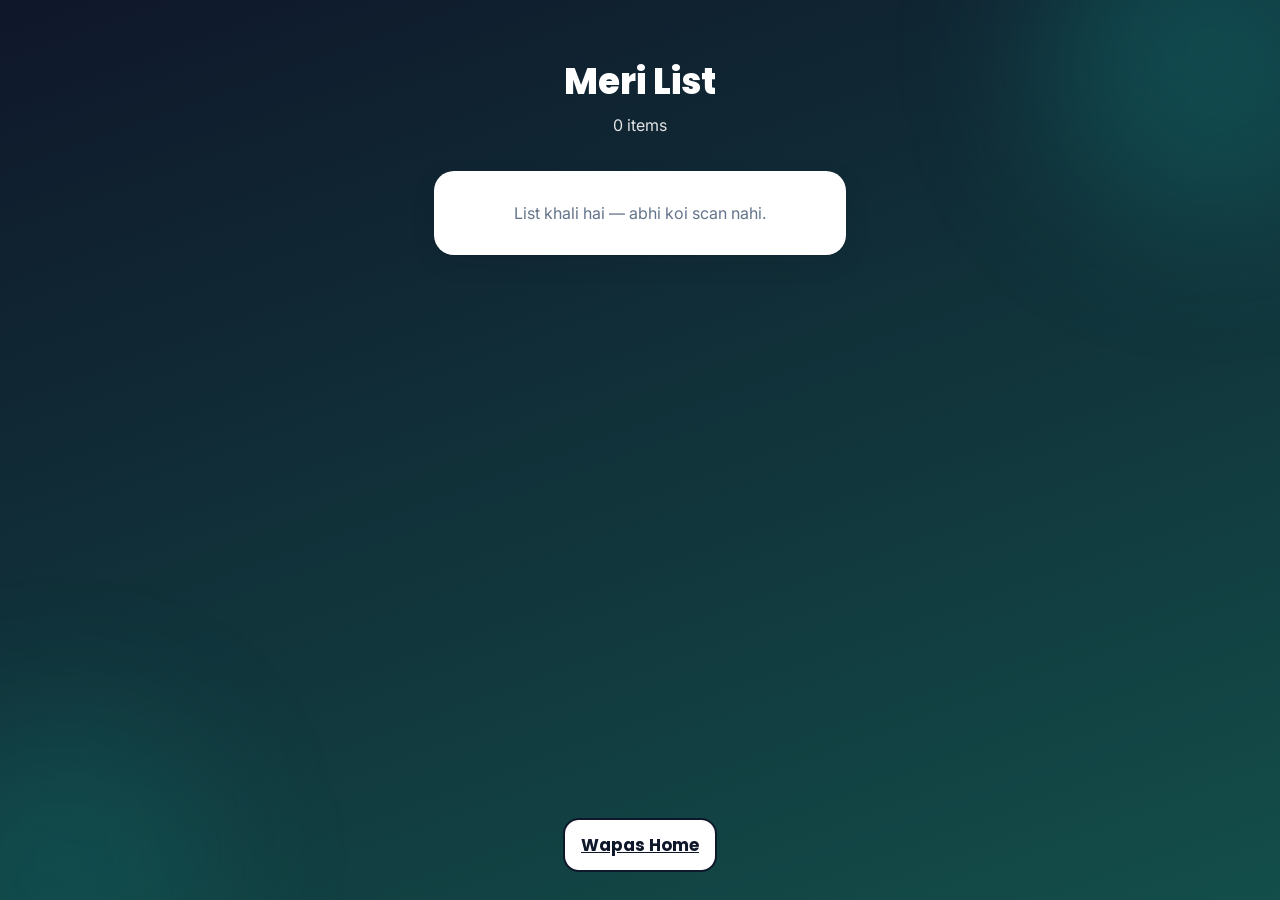
==== frontend/list.html @ dba42baa "Nigah AI: accessibility app for Pakistani currency and medicine recognition Flask + Gemini backend (" ====
<!DOCTYPE html>
<html lang="en">
<head>
  <meta charset="UTF-8">
  <meta name="viewport" content="width=device-width, initial-scale=1.0, viewport-fit=cover">
  <meta name="theme-color" content="#0F172A">
  <title>Meri List — Nigah AI</title>
  <link rel="preconnect" href="https://fonts.googleapis.com">
  <link rel="preconnect" href="https://fonts.gstatic.com" crossorigin>
  <link href="https://fonts.googleapis.com/css2?family=Inter:wght@400;500;600;700&family=Poppins:wght@500;600;700;800&display=swap" rel="stylesheet">
  <link rel="stylesheet" href="style.css">
</head>
<body class="home-body">
  <div class="glow glow-1" aria-hidden="true"></div>
  <div class="glow glow-2" aria-hidden="true"></div>

  <main class="home-shell">
    <header class="list-header">
      <h1 class="list-title">Meri List</h1>
      <p class="list-sub" id="listSub">Aap ki scanned items</p>
    </header>

    <section class="list-items" id="listItems" aria-label="Scanned items" aria-live="polite">
      <p class="empty-state" id="emptyState" hidden>List khali hai — abhi koi scan nahi.</p>
    </section>

    <footer class="list-footer">
      <a class="btn btn-outline" href="index.html" aria-label="Wapas Home jayein">Wapas Home</a>
    </footer>
  </main>

  <script src="tts.js"></script>
  <script>
    (function () {
      var API_URL = '/meri-list';

      var listItems = document.getElementById('listItems');
      var emptyState = document.getElementById('emptyState');
      var listSub = document.getElementById('listSub');

      var NOTE_ICON = '<svg width="26" height="26" viewBox="0 0 24 24" fill="none" stroke="currentColor" stroke-width="2" stroke-linecap="round" stroke-linejoin="round"><rect x="2" y="6" width="20" height="12" rx="2"></rect><circle cx="12" cy="12" r="2.5"></circle><path d="M6 12h.01M18 12h.01"></path></svg>';
      var PILL_ICON = '<svg width="26" height="26" viewBox="0 0 24 24" fill="none" stroke="currentColor" stroke-width="2" stroke-linecap="round" stroke-linejoin="round"><path d="m10.5 20.5 10-10a4.95 4.95 0 1 0-7-7l-10 10a4.95 4.95 0 1 0 7 7z"></path><path d="m8.5 8.5 7 7"></path></svg>';
      var TRASH_ICON = '<svg width="20" height="20" viewBox="0 0 24 24" fill="none" stroke="currentColor" stroke-width="2" stroke-linecap="round" stroke-linejoin="round"><path d="M3 6h18"></path><path d="M8 6V4a2 2 0 0 1 2-2h4a2 2 0 0 1 2 2v2"></path><path d="M19 6v14a2 2 0 0 1-2 2H7a2 2 0 0 1-2-2V6"></path><path d="M10 11v6M14 11v6"></path></svg>';

      function formatTime(timestamp) {
        var parsed = new Date(timestamp.replace(' ', 'T'));
        if (isNaN(parsed.getTime())) return timestamp;
        return parsed.toLocaleString(undefined, {
          day: 'numeric',
          month: 'short',
          year: 'numeric',
          hour: 'numeric',
          minute: '2-digit'
        });
      }

      function badgeFor(item) {
        if (item.status === 'expired') return { cls: 'badge-expired', label: 'Expired' };
        if (item.status === 'safe') return { cls: 'badge-success', label: 'Safe' };
        return { cls: 'badge-success', label: 'Success' };
      }

      function removeItem(id, card) {
        fetch(API_URL + '/' + id, { method: 'DELETE' })
          .then(function (response) {
            return response.json().catch(function () { return {}; });
          })
          .then(function (data) {
            if (data && data.success) {
              card.remove();
              var remaining = listItems.querySelectorAll('.item-card').length;
              listSub.textContent = remaining + (remaining === 1 ? ' item' : ' items');
              if (remaining === 0) {
                emptyState.hidden = false;
              }
              speakUrdu('Item delete ho gaya');
            }
          });
      }

      function buildCard(item) {
        var card = document.createElement('article');
        card.className = 'item-card' + (item.status === 'expired' ? ' expired' : '');

        var icon = document.createElement('span');
        icon.className = 'item-icon';
        icon.setAttribute('aria-hidden', 'true');
        icon.innerHTML = item.type === 'medicine' ? PILL_ICON : NOTE_ICON;

        var info = document.createElement('div');
        info.className = 'item-info';
        var name = document.createElement('p');
        name.className = 'item-name';
        name.textContent = item.name;
        var time = document.createElement('p');
        time.className = 'item-time';
        time.textContent = formatTime(item.timestamp);
        info.appendChild(name);
        info.appendChild(time);

        var badge = document.createElement('span');
        var badgeInfo = badgeFor(item);
        badge.className = 'badge ' + badgeInfo.cls;
        badge.textContent = badgeInfo.label;

        var del = document.createElement('button');
        del.type = 'button';
        del.className = 'delete-btn';
        del.setAttribute('aria-label', item.name + ' delete karein');
        del.innerHTML = TRASH_ICON;
        del.addEventListener('click', function () {
          removeItem(item.id, card);
        });

        card.appendChild(icon);
        card.appendChild(info);
        card.appendChild(badge);
        card.appendChild(del);
        return card;
      }

      function render(items) {
        listItems.querySelectorAll('.item-card').forEach(function (card) {
          card.remove();
        });
        emptyState.hidden = items.length > 0;
        items.forEach(function (item) {
          listItems.appendChild(buildCard(item));
        });
        listSub.textContent = items.length + (items.length === 1 ? ' item' : ' items');
        var expired = items.filter(function (item) { return item.status === 'expired'; }).length;
        speakUrdu('Yeh aap ki Meri List hai.' + (expired > 0 ? ' ' + expired + ' item expired hai.' : ''));
      }

      fetch(API_URL)
        .then(function (response) {
          return response.json().catch(function () { return {}; });
        })
        .then(function (data) {
          render((data && data.items) || []);
        })
        .catch(function () {
          emptyState.hidden = false;
          emptyState.textContent = 'Server se raabta nahi ho saka — dobara koshish karein.';
          speakUrdu('Yeh aap ki Meri List hai.');
        });
    })();
  </script>
</body>
</html>
---- frontend/style.css ----
@import url('https://fonts.googleapis.com/css2?family=Inter:wght@400;500;600;700&family=Poppins:wght@500;600;700;800&display=swap');

:root {
  --color-primary: #0F172A;
  --color-primary-deep: #134E4A;
  --color-accent: #14B8A6;
  --color-accent-strong: #0D9488;
  --color-success: #22C55E;
  --color-warning: #F59E0B;
  --color-danger: #EF4444;
  --color-bg: #F8FAFC;
  --color-text: #1E293B;
  --color-text-muted: #64748B;
  --color-card: #FFFFFF;

  --radius-xl: 24px;
  --radius-lg: 20px;
  --radius-md: 16px;

  --shadow-soft: 0 1px 2px rgba(15, 23, 42, 0.06), 0 8px 24px rgba(15, 23, 42, 0.1);
  --shadow-lift: 0 2px 4px rgba(15, 23, 42, 0.08), 0 16px 40px rgba(15, 23, 42, 0.18);
  --shadow-deep: 0 24px 64px rgba(2, 6, 23, 0.5);

  --transition-fast: 0.2s ease;
  --transition: 0.25s ease;

  --font-display: 'Poppins', system-ui, -apple-system, sans-serif;
  --font-body: 'Inter', system-ui, -apple-system, sans-serif;
}

*,
*::before,
*::after {
  box-sizing: border-box;
}

html {
  -webkit-text-size-adjust: 100%;
}

body {
  margin: 0;
  font-family: var(--font-body);
  color: var(--color-text);
  background: var(--color-bg);
  -webkit-font-smoothing: antialiased;
}

h1,
h2,
p {
  margin: 0;
}

button {
  font-family: inherit;
}

:focus-visible {
  outline: 3px solid rgba(20, 184, 166, 0.6);
  outline-offset: 3px;
}

.hidden {
  display: none !important;
}

/* ---------------------------------- */
/* Home screen                        */
/* ---------------------------------- */

.home-body {
  position: relative;
  min-height: 100vh;
  min-height: 100dvh;
  overflow: hidden;
  background: linear-gradient(160deg, var(--color-primary) 0%, var(--color-primary-deep) 100%);
}

.glow {
  position: fixed;
  border-radius: 50%;
  filter: blur(72px);
  pointer-events: none;
}

.glow-1 {
  width: 340px;
  height: 340px;
  top: -120px;
  right: -100px;
  background: rgba(20, 184, 166, 0.22);
}

.glow-2 {
  width: 300px;
  height: 300px;
  bottom: -110px;
  left: -90px;
  background: rgba(20, 184, 166, 0.14);
}

.home-shell {
  position: relative;
  z-index: 1;
  max-width: 460px;
  margin: 0 auto;
  min-height: 100vh;
  min-height: 100dvh;
  display: flex;
  flex-direction: column;
  padding: clamp(28px, 6vh, 56px) 24px calc(28px + env(safe-area-inset-bottom));
}

.brand {
  text-align: center;
  margin-bottom: clamp(28px, 6vh, 48px);
}

.logo {
  width: 72px;
  height: 72px;
  margin: 0 auto 18px;
  border-radius: 22px;
  display: flex;
  align-items: center;
  justify-content: center;
  color: #ffffff;
  background: linear-gradient(135deg, var(--color-accent), var(--color-accent-strong));
  box-shadow: 0 12px 32px rgba(20, 184, 166, 0.4);
}

.app-name {
  font-family: var(--font-display);
  font-size: clamp(2.25rem, 8vw, 2.75rem);
  font-weight: 800;
  letter-spacing: -0.02em;
  color: #ffffff;
}

.tagline {
  margin-top: 8px;
  font-size: 1.0625rem;
  font-weight: 500;
  color: rgba(255, 255, 255, 0.88);
}

.actions {
  flex: 1;
  display: flex;
  flex-direction: column;
  justify-content: center;
  gap: 20px;
}

.action-card {
  display: flex;
  align-items: center;
  gap: 18px;
  width: 100%;
  padding: 22px;
  text-align: left;
  text-decoration: none;
  background: var(--color-card);
  border: none;
  border-radius: var(--radius-lg);
  box-shadow: var(--shadow-soft), 0 0 0 1px rgba(255, 255, 255, 0.08);
  cursor: pointer;
  transition: transform var(--transition), box-shadow var(--transition);
}

.action-card:hover {
  transform: translateY(-4px);
  box-shadow: var(--shadow-lift);
}

.action-card:active {
  transform: translateY(-1px) scale(0.99);
}

.action-icon {
  flex-shrink: 0;
  width: 60px;
  height: 60px;
  border-radius: 18px;
  display: flex;
  align-items: center;
  justify-content: center;
  color: var(--color-accent-strong);
  background: linear-gradient(135deg, rgba(20, 184, 166, 0.16), rgba(13, 148, 136, 0.24));
}

.action-text {
  min-width: 0;
}

.action-title {
  display: block;
  font-family: var(--font-display);
  font-size: 1.25rem;
  font-weight: 700;
  color: var(--color-text);
}

.action-desc {
  display: block;
  margin-top: 4px;
  font-size: 0.9375rem;
  color: var(--color-text-muted);
}

.action-chevron {
  flex-shrink: 0;
  margin-left: auto;
  color: var(--color-text-muted);
}

.home-footer {
  margin-top: clamp(24px, 5vh, 40px);
  display: flex;
  justify-content: center;
}

.meri-list {
  display: inline-flex;
  align-items: center;
  gap: 8px;
  padding: 10px 20px;
  font-size: 0.9375rem;
  font-weight: 600;
  color: rgba(255, 255, 255, 0.92);
  text-decoration: none;
  border: 1px solid rgba(255, 255, 255, 0.22);
  border-radius: 999px;
  background: rgba(255, 255, 255, 0.06);
  transition: background var(--transition-fast);
}

.meri-list:hover {
  background: rgba(255, 255, 255, 0.14);
}

/* ---------------------------------- */
/* Scan screen                        */
/* ---------------------------------- */

.scan-body {
  min-height: 100vh;
  min-height: 100dvh;
  display: flex;
  align-items: center;
  justify-content: center;
  background: linear-gradient(160deg, var(--color-primary) 0%, var(--color-primary-deep) 100%);
}

.scan-shell {
  position: relative;
  width: 100%;
  max-width: 480px;
  height: 100vh;
  height: 100dvh;
  overflow: hidden;
  background: #020617;
}

@media (min-width: 560px) {
  .scan-body {
    padding: 32px 16px;
  }

  .scan-shell {
    height: min(92dvh, 880px);
    border-radius: 32px;
    box-shadow: var(--shadow-deep), 0 0 0 1px rgba(255, 255, 255, 0.06);
  }
}

.scan-stage {
  position: absolute;
  inset: 0;
  cursor: pointer;
}

.scan-stage video {
  width: 100%;
  height: 100%;
  object-fit: cover;
}

.camera-vignette {
  position: absolute;
  inset: 0;
  pointer-events: none;
  background: radial-gradient(ellipse at center, rgba(2, 6, 23, 0) 42%, rgba(2, 6, 23, 0.72) 100%);
}

.topbar {
  position: absolute;
  top: 0;
  left: 0;
  right: 0;
  z-index: 20;
  display: flex;
  align-items: center;
  justify-content: space-between;
  gap: 12px;
  padding: calc(16px + env(safe-area-inset-top)) 20px 24px;
  background: linear-gradient(to bottom, rgba(2, 6, 23, 0.78), rgba(2, 6, 23, 0));
}

.topbar-title {
  font-family: var(--font-display);
  font-size: 1.0625rem;
  font-weight: 600;
  color: #ffffff;
}

.topbar-spacer {
  width: 44px;
  flex-shrink: 0;
}

.icon-btn {
  flex-shrink: 0;
  width: 44px;
  height: 44px;
  display: flex;
  align-items: center;
  justify-content: center;
  color: #ffffff;
  background: rgba(15, 23, 42, 0.55);
  border: 1px solid rgba(255, 255, 255, 0.16);
  border-radius: 50%;
  text-decoration: none;
  backdrop-filter: blur(6px);
  transition: background var(--transition-fast);
}

.icon-btn:hover {
  background: rgba(15, 23, 42, 0.75);
}

.scan-ring {
  position: absolute;
  top: 50%;
  left: 50%;
  transform: translate(-50%, -50%);
  z-index: 12;
  display: flex;
  flex-direction: column;
  align-items: center;
  gap: 16px;
  padding: 0;
  background: none;
  border: none;
  cursor: pointer;
  transition: opacity var(--transition);
}

.ring-circle {
  position: relative;
  width: 128px;
  height: 128px;
  display: flex;
  align-items: center;
  justify-content: center;
  color: #ffffff;
  background: rgba(15, 23, 42, 0.35);
  border: 3px solid rgba(20, 184, 166, 0.9);
  border-radius: 50%;
  backdrop-filter: blur(4px);
}

.ring-circle::before,
.ring-circle::after {
  content: '';
  position: absolute;
  inset: -3px;
  border-radius: 50%;
  border: 2px solid rgba(20, 184, 166, 0.6);
  animation: ring-pulse 2.4s ease-out infinite;
}

.ring-circle::after {
  animation-delay: 1.2s;
}

@keyframes ring-pulse {
  0% {
    transform: scale(1);
    opacity: 0.9;
  }
  100% {
    transform: scale(1.65);
    opacity: 0;
  }
}

.ring-label {
  padding: 8px 16px;
  font-family: var(--font-display);
  font-size: 1.0625rem;
  font-weight: 600;
  color: #ffffff;
  background: rgba(15, 23, 42, 0.55);
  border: 1px solid rgba(255, 255, 255, 0.14);
  border-radius: 999px;
  backdrop-filter: blur(6px);
}

.scan-hint {
  position: absolute;
  bottom: calc(24px + env(safe-area-inset-bottom));
  left: 50%;
  transform: translateX(-50%);
  z-index: 12;
  max-width: calc(100% - 48px);
  padding: 10px 18px;
  font-size: 1rem;
  text-align: center;
  color: #ffffff;
  background: rgba(15, 23, 42, 0.65);
  border: 1px solid rgba(255, 255, 255, 0.12);
  border-radius: 999px;
  backdrop-filter: blur(6px);
  transition: opacity var(--transition);
}

.scan-shell.result-open .scan-ring,
.scan-shell.result-open .scan-hint,
.scan-shell.camera-off .scan-ring,
.scan-shell.camera-off .scan-hint {
  opacity: 0;
  pointer-events: none;
}

.camera-fallback {
  position: absolute;
  inset: 0;
  z-index: 15;
  display: flex;
  align-items: center;
  justify-content: center;
  padding: 24px;
}

.fallback-card {
  max-width: 360px;
  padding: 28px 24px;
  text-align: center;
  background: var(--color-card);
  border-radius: var(--radius-xl);
  box-shadow: var(--shadow-lift);
}

.fallback-card h2 {
  font-family: var(--font-display);
  font-size: 1.25rem;
  font-weight: 700;
  color: var(--color-text);
}

.fallback-card p {
  margin: 10px 0 20px;
  font-size: 0.9375rem;
  line-height: 1.5;
  color: var(--color-text-muted);
}

.loading-overlay {
  position: absolute;
  inset: 0;
  z-index: 40;
  display: flex;
  flex-direction: column;
  align-items: center;
  justify-content: center;
  gap: 18px;
  background: rgba(2, 6, 23, 0.6);
  backdrop-filter: blur(3px);
}

.spinner {
  width: 56px;
  height: 56px;
  border-radius: 50%;
  border: 4px solid rgba(255, 255, 255, 0.25);
  border-top-color: var(--color-accent);
  animation: spin 0.9s linear infinite;
}

@keyframes spin {
  to {
    transform: rotate(360deg);
  }
}

.loading-text {
  font-size: 1.0625rem;
  font-weight: 600;
  color: #ffffff;
}

.result-card {
  position: absolute;
  left: 20px;
  right: 20px;
  bottom: calc(20px + env(safe-area-inset-bottom));
  z-index: 30;
  padding: 24px;
  background: var(--color-card);
  border-radius: var(--radius-xl);
  border-left: 6px solid transparent;
  box-shadow: var(--shadow-lift);
  transform: translateY(calc(100% + 40px));
  opacity: 0;
  pointer-events: none;
  transition: transform 0.4s cubic-bezier(0.22, 1, 0.36, 1), opacity 0.3s ease;
}

.result-card.show {
  transform: translateY(0);
  opacity: 1;
  pointer-events: auto;
}

.result-card.is-success {
  border-left-color: var(--color-success);
}

.result-card.is-failure {
  border-left-color: var(--color-warning);
}

.result-success,
.result-failure {
  display: none;
}

.result-card.is-success .result-success {
  display: block;
}

.result-card.is-failure .result-failure {
  display: block;
}

.result-head {
  display: flex;
  align-items: center;
  gap: 14px;
}

.result-icon {
  flex-shrink: 0;
  width: 52px;
  height: 52px;
  display: flex;
  align-items: center;
  justify-content: center;
  border-radius: 16px;
}

.is-success .result-icon {
  color: var(--color-success);
  background: rgba(34, 197, 94, 0.12);
}

.is-failure .result-icon {
  color: var(--color-warning);
  background: rgba(245, 158, 11, 0.14);
}

.result-title {
  font-family: var(--font-display);
  font-size: 1.25rem;
  font-weight: 700;
  color: var(--color-text);
}

.result-sub {
  margin-top: 2px;
  font-size: 0.9375rem;
  color: var(--color-text-muted);
}

.result-value {
  margin: 12px 0 20px;
  font-family: var(--font-display);
  font-size: clamp(2.25rem, 8vw, 2.75rem);
  font-weight: 800;
  text-align: center;
  color: var(--color-primary);
}

.result-message {
  margin: 12px 0 20px;
  font-size: 1rem;
  line-height: 1.55;
  text-align: center;
  color: var(--color-text);
}

.result-actions {
  display: grid;
  grid-template-columns: 1fr;
  gap: 12px;
}

.btn {
  min-height: 52px;
  display: inline-flex;
  align-items: center;
  justify-content: center;
  gap: 8px;
  padding: 12px 16px;
  font-family: var(--font-display);
  font-size: 1.0625rem;
  font-weight: 700;
  border-radius: var(--radius-md);
  border: 2px solid transparent;
  cursor: pointer;
  transition: transform var(--transition), box-shadow var(--transition), background var(--transition);
}

.btn-primary {
  color: #ffffff;
  background: linear-gradient(135deg, var(--color-accent), var(--color-accent-strong));
  box-shadow: 0 8px 20px rgba(20, 184, 166, 0.35);
}

.btn-primary:hover {
  transform: translateY(-2px);
  box-shadow: 0 12px 28px rgba(20, 184, 166, 0.45);
}

.btn-primary:active {
  transform: scale(0.98);
}

.btn-outline {
  color: var(--color-primary);
  background: var(--color-card);
  border-color: var(--color-primary);
}

.btn-outline:hover {
  background: rgba(15, 23, 42, 0.06);
}

.btn-outline:active {
  transform: scale(0.98);
}

@media (prefers-reduced-motion: reduce) {
  *,
  *::before,
  *::after {
    animation-duration: 0.01ms !important;
    animation-iteration-count: 1 !important;
    transition-duration: 0.01ms !important;
  }
}

/* ---------------------------------- */
/* Meri List dashboard                */
/* ---------------------------------- */

.list-header {
  text-align: center;
  margin-bottom: clamp(24px, 4vh, 36px);
}

.list-title {
  font-family: var(--font-display);
  font-size: clamp(1.75rem, 7vw, 2.25rem);
  font-weight: 800;
  color: #ffffff;
}

.list-sub {
  margin-top: 6px;
  font-size: 1rem;
  color: rgba(255, 255, 255, 0.88);
}

.list-items {
  flex: 1;
  display: flex;
  flex-direction: column;
  gap: 16px;
}

.item-card {
  display: flex;
  align-items: center;
  gap: 14px;
  padding: 16px 18px;
  background: var(--color-card);
  border: 2px solid transparent;
  border-radius: var(--radius-lg);
  box-shadow: var(--shadow-soft);
}

.item-card.expired {
  border-color: var(--color-danger);
  background: #fef2f2;
}

.item-icon {
  flex-shrink: 0;
  width: 48px;
  height: 48px;
  border-radius: 14px;
  display: flex;
  align-items: center;
  justify-content: center;
  color: var(--color-accent-strong);
  background: linear-gradient(135deg, rgba(20, 184, 166, 0.16), rgba(13, 148, 136, 0.24));
}

.item-info {
  flex: 1;
  min-width: 0;
}

.item-name {
  font-family: var(--font-display);
  font-size: 1.0625rem;
  font-weight: 700;
  color: var(--color-text);
  white-space: nowrap;
  overflow: hidden;
  text-overflow: ellipsis;
}

.item-time {
  margin-top: 2px;
  font-size: 0.875rem;
  color: var(--color-text-muted);
}

.badge {
  flex-shrink: 0;
  padding: 6px 12px;
  font-size: 0.8125rem;
  font-weight: 700;
  border-radius: 999px;
}

.badge-success {
  color: #15803d;
  background: rgba(34, 197, 94, 0.14);
}

.badge-expired {
  color: #b91c1c;
  background: rgba(239, 68, 68, 0.14);
}

.delete-btn {
  flex-shrink: 0;
  width: 40px;
  height: 40px;
  display: flex;
  align-items: center;
  justify-content: center;
  border: none;
  border-radius: 50%;
  cursor: pointer;
  color: #b91c1c;
  background: rgba(239, 68, 68, 0.1);
  transition: background var(--transition-fast);
}

.delete-btn:hover {
  background: rgba(239, 68, 68, 0.22);
}

.empty-state {
  padding: 32px 24px;
  text-align: center;
  font-size: 1rem;
  color: var(--color-text-muted);
  background: var(--color-card);
  border-radius: var(--radius-lg);
  box-shadow: var(--shadow-soft);
}

.list-footer {
  margin-top: clamp(24px, 4vh, 36px);
  display: flex;
  justify-content: center;
}
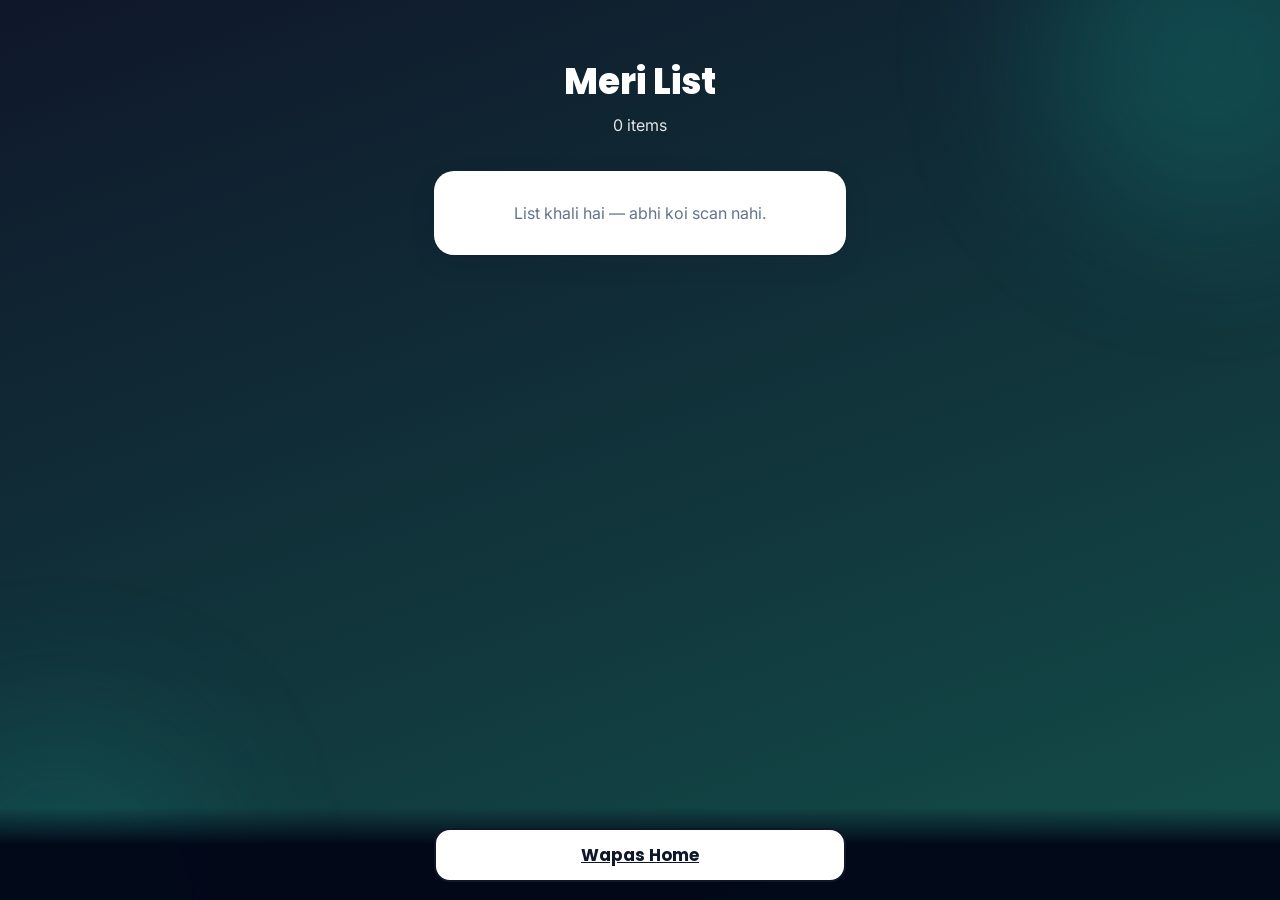
==== commit 51d2a657: "Fix medicine name extraction and update UI flows - Currency detection now returns country code (PKR/" ====
--- a/frontend/list.html
+++ b/frontend/list.html
@@ -10,7 +10,7 @@
   <link href="https://fonts.googleapis.com/css2?family=Inter:wght@400;500;600;700&family=Poppins:wght@500;600;700;800&display=swap" rel="stylesheet">
   <link rel="stylesheet" href="style.css">
 </head>
-<body class="home-body">
+<body class="home-body list-body">
   <div class="glow glow-1" aria-hidden="true"></div>
   <div class="glow glow-2" aria-hidden="true"></div>
 
@@ -73,7 +73,7 @@
               if (remaining === 0) {
                 emptyState.hidden = false;
               }
-              speakUrdu('Item delete ho gaya');
+              speakUrdu('آئٹم ڈیلیٹ ہو گیا۔');
             }
           });
       }
@@ -98,10 +98,13 @@
         info.appendChild(name);
         info.appendChild(time);
 
-        var badge = document.createElement('span');
-        var badgeInfo = badgeFor(item);
-        badge.className = 'badge ' + badgeInfo.cls;
-        badge.textContent = badgeInfo.label;
+        var badge = null;
+        if (item.type === 'medicine') {
+          badge = document.createElement('span');
+          var badgeInfo = badgeFor(item);
+          badge.className = 'badge ' + badgeInfo.cls;
+          badge.textContent = badgeInfo.label;
+        }
 
         var del = document.createElement('button');
         del.type = 'button';
@@ -114,7 +117,9 @@
 
         card.appendChild(icon);
         card.appendChild(info);
-        card.appendChild(badge);
+        if (badge) {
+          card.appendChild(badge);
+        }
         card.appendChild(del);
         return card;
       }
@@ -128,9 +133,9 @@
           listItems.appendChild(buildCard(item));
         });
         listSub.textContent = items.length + (items.length === 1 ? ' item' : ' items');
-        var expired = items.filter(function (item) { return item.status === 'expired'; }).length;
-        speakUrdu('Yeh aap ki Meri List hai.' + (expired > 0 ? ' ' + expired + ' item expired hai.' : ''));
       }
+
+      speakUrdu('آپ میری لسٹ میں ہیں۔ یہاں آپ کی پہلے اسکین کی ہوئی چیزیں دکھیں گی۔');
 
       fetch(API_URL)
         .then(function (response) {
@@ -142,7 +147,6 @@
         .catch(function () {
           emptyState.hidden = false;
           emptyState.textContent = 'Server se raabta nahi ho saka — dobara koshish karein.';
-          speakUrdu('Yeh aap ki Meri List hai.');
         });
     })();
   </script>
--- a/frontend/style.css
+++ b/frontend/style.css
@@ -75,6 +75,12 @@
   min-height: 100dvh;
   overflow: hidden;
   background: linear-gradient(160deg, var(--color-primary) 0%, var(--color-primary-deep) 100%);
+}
+
+.home-body.list-body {
+  overflow-y: auto;
+  overflow-x: hidden;
+  -webkit-overflow-scrolling: touch;
 }
 
 .glow {
@@ -532,8 +538,14 @@
   border-left-color: var(--color-warning);
 }
 
+.result-card.is-expired {
+  border-left-color: var(--color-danger);
+  background: linear-gradient(180deg, #fff7ed 0%, #fef2f2 100%);
+}
+
 .result-success,
-.result-failure {
+.result-failure,
+.result-expired {
   display: none;
 }
 
@@ -542,6 +554,10 @@
 }
 
 .result-card.is-failure .result-failure {
+  display: block;
+}
+
+.result-card.is-expired .result-expired {
   display: block;
 }
 
@@ -571,6 +587,36 @@
   background: rgba(245, 158, 11, 0.14);
 }
 
+.is-expired .result-icon {
+  color: var(--color-danger);
+  background: rgba(239, 68, 68, 0.14);
+}
+
+.is-expired .result-title {
+  color: var(--color-danger);
+}
+
+.result-card.is-expired .expired-name {
+  color: var(--color-danger);
+  font-weight: 800;
+}
+
+.expired-warning {
+  margin: 0 0 6px;
+  font-size: 1.0625rem;
+  font-weight: 700;
+  text-align: center;
+  color: #b91c1c;
+}
+
+.expired-date {
+  margin: 0 0 20px;
+  font-size: 0.9375rem;
+  font-weight: 600;
+  text-align: center;
+  color: var(--color-text-muted);
+}
+
 .result-title {
   font-family: var(--font-display);
   font-size: 1.25rem;
@@ -591,6 +637,14 @@
   font-weight: 800;
   text-align: center;
   color: var(--color-primary);
+}
+
+.result-dates {
+  margin: -8px 0 20px;
+  font-size: 0.9375rem;
+  font-weight: 600;
+  text-align: center;
+  color: var(--color-text-muted);
 }
 
 .result-message {
@@ -649,6 +703,21 @@
 }
 
 .btn-outline:active {
+  transform: scale(0.98);
+}
+
+.btn-danger {
+  color: #ffffff;
+  background: linear-gradient(135deg, var(--color-danger), #dc2626);
+  box-shadow: 0 8px 20px rgba(239, 68, 68, 0.35);
+}
+
+.btn-danger:hover {
+  transform: translateY(-2px);
+  box-shadow: 0 12px 28px rgba(239, 68, 68, 0.45);
+}
+
+.btn-danger:active {
   transform: scale(0.98);
 }
 
@@ -788,7 +857,24 @@
 }
 
 .list-footer {
-  margin-top: clamp(24px, 4vh, 36px);
-  display: flex;
-  justify-content: center;
-}
+  position: fixed;
+  bottom: 0;
+  left: 0;
+  right: 0;
+  z-index: 20;
+  display: flex;
+  justify-content: center;
+  padding: 20px 24px calc(18px + env(safe-area-inset-bottom));
+  background: linear-gradient(to top, rgba(2, 6, 23, 0.96) 60%, rgba(2, 6, 23, 0));
+  pointer-events: none;
+}
+
+.list-footer .btn {
+  pointer-events: auto;
+  width: 100%;
+  max-width: 412px;
+}
+
+.home-body.list-body .home-shell {
+  padding-bottom: calc(112px + env(safe-area-inset-bottom));
+}
